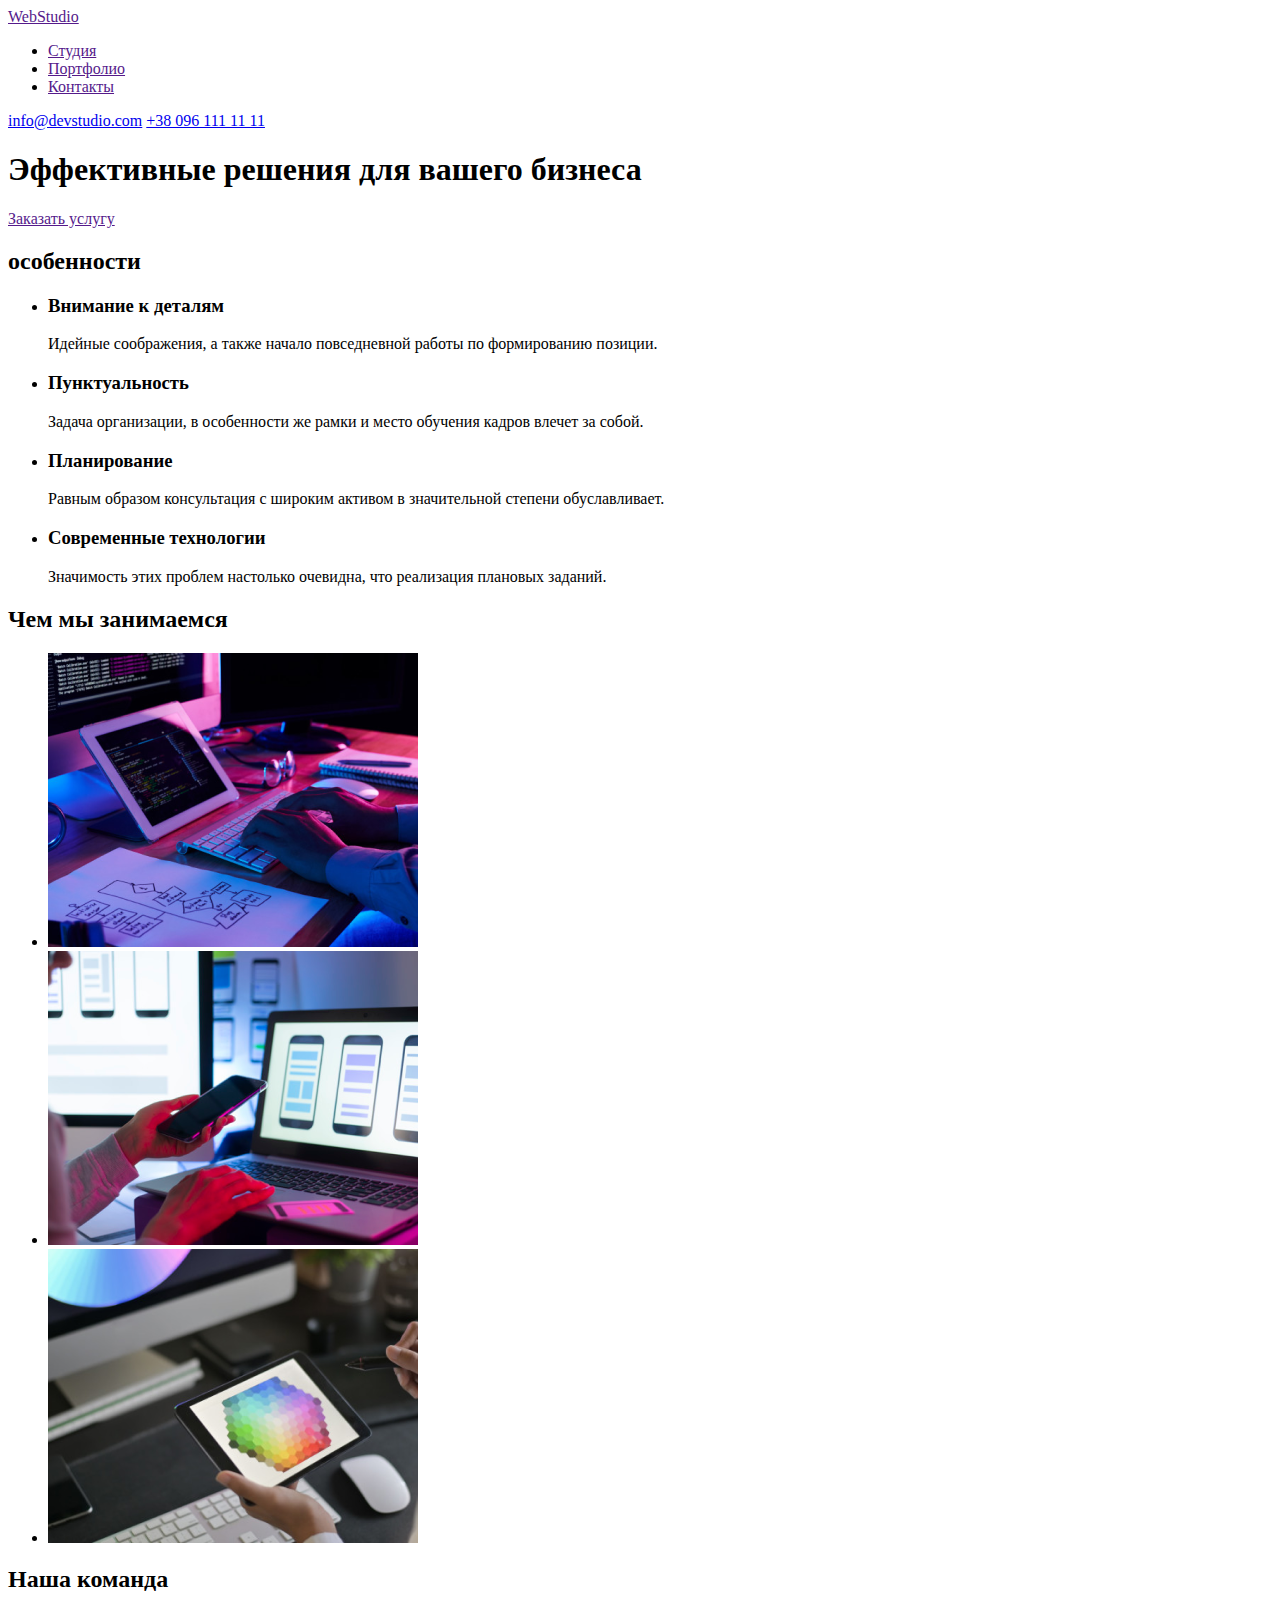
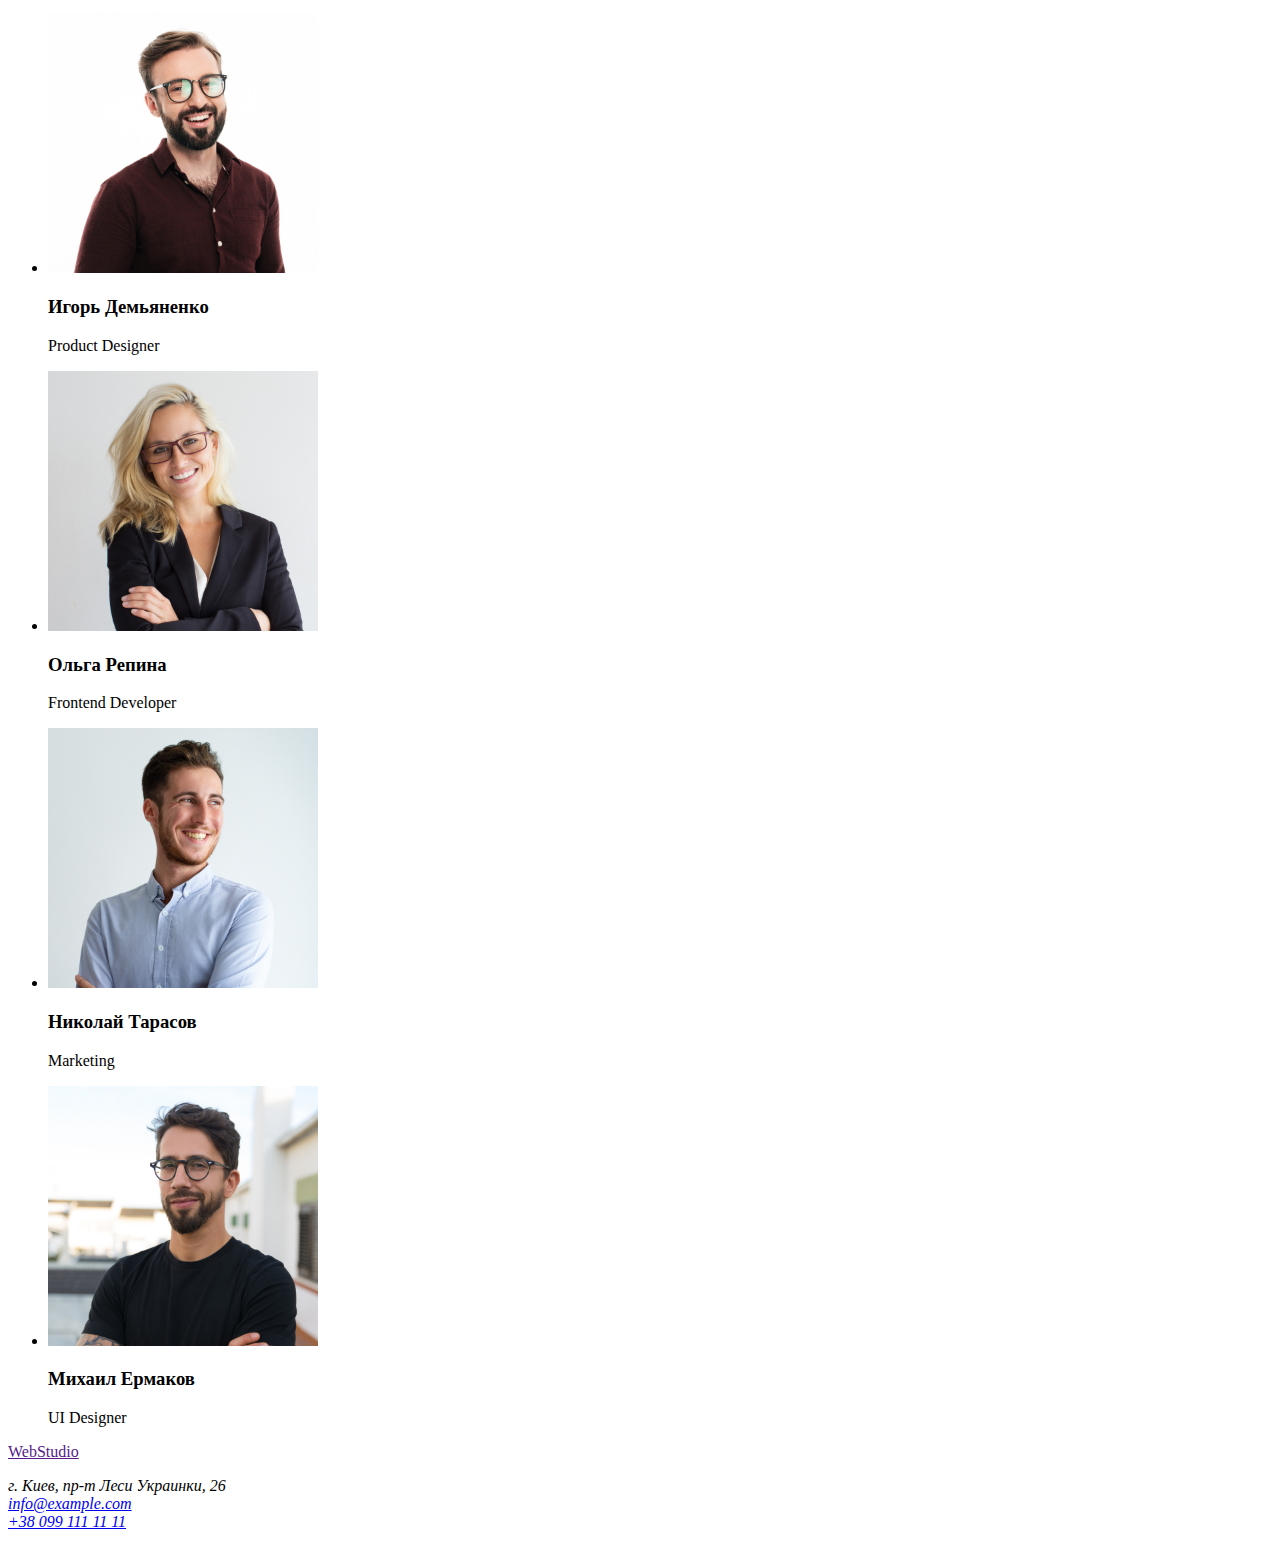
==== index.html @ c9422a40 "git commit-m "add homework-01"" ====
<!DOCTYPE html>
<html lang="ru">
<head>
    <meta charset="UTF-8">
    <meta name="viewport" content="width=device-width, initial-scale=1.0">
    <title>hometask1</title>
</head>
<body>
    <header>
        <!--логотип-->
        <nav>
        <a href="">WebStudio</a>
        <!--навигация-сайта-->
        <ul>
            <li><a href="">Студия</a></li>
            <li><a href="">Портфолио</a></li>
            <li><a href="">Контакты</a></li>
        </ul>
        </nav>
        <!--контакты-->
        <!-- <ul>
            <li><a href="mailto:info@devstudio.com">info@devstudio.com</a></li>
            <li><a href="tel:+380961111111">+38 096 111 11 11</a></li>
        </ul> -->
       <!--<address>--> 
            <a href="mailto:info@devstudio.com">info@devstudio.com</a>
            <a href="tel:+380961111111">+38 096 111 11 11</a>
        <!--</address>--> 
    </header>

    <main>
        <!--баннер-->
        <section>
            <h1>Эффективные решения для вашего бизнеса</h1>
            <a href="">Заказать услугу</a>
        </section>
 
        <!--Особенности-->
        <section>
            <h2>особенности</h2>
            <ul>
                <li>
                    <h3>Внимание к деталям</h3>
                    <p>Идейные соображения, а также начало повседневной работы по формированию позиции.</p>
                </li>
                <li>
                    <h3>Пунктуальность</h3>
                    <p>Задача организации, в особенности же рамки и место обучения кадров влечет за собой.</p>
                </li>
                <li>
                    <h3>Планирование</h3>
                    <p>Равным образом консультация с широким активом в значительной степени обуславливает.</p>
                </li>
                <li>
                    <h3>Современные технологии</h3>
                    <p>Значимость этих проблем настолько очевидна, что реализация плановых заданий.</p>
                </li>
            </ul>
        </section>

        <!--Чем мы занимаемся-->
        <section>
            <h2>Чем мы занимаемся</h2>
            <ul>
                <li><img src="./images/img1.png" alt="десктопные приложения" width="370"></li>
                <li><img src="./images/img2.png" alt="мобильные приложения" width="370"></li>
                <li><img src="./images/img3.png" alt="дизайнерские решения" width="370"></li>
            </ul>
        </section>

        <!--Наша команда-->
        <section>
            <h2>Наша команда</h2>
            <ul>
                <li>
                    <img src="./images/ighor-demianenko.jpg" alt="Фото сотрудника" width="270">
                    <h3>Игорь Демьяненко</h3>
                    <p>Product Designer</p>
                </li>
                <li>
                    <img src="./images/olga-repina.jpg" alt="Фото сотрудника" width="270">
                    <h3>Ольга Репина</h3>
                    <p>Frontend Developer</p>
                </li>
                <li>
                    <img src="./images/nikolay-tarasov.jpg" alt="Фото сотрудника" width="270">
                    <h3>Николай Тарасов</h3>
                    <p>Marketing</p>
                </li>
                <li>
                    <img src="./images/mikhail-yermakov.jpg" alt="Фото сотрудника" width="270">
                    <h3>Михаил Ермаков</h3>
                    <p>UI Designer</p>
                </li>
            </ul>
        </section>
    </main>

    <footer>
        <!--логотип-->
        <a href="">WebStudio</a>
        <!--адрес-->
        <address>
            <p>г. Киев, пр-т Леси Украинки, 26 <br>
            <a href="mailto:info@example.com">info@example.com</a> <br>
            <a href="tel:+380991111111">+38 099 111 11 11</a></p>
            <!-- <p>г. Киев, пр-т Леси Украинки, 26</p> 
            <a href="mailto:info@example.com">info@example.com</a> 
            <a href="tel:+380991111111">+38 099 111 11 11</a> -->
        </address>
    </footer>
</body>
</html>
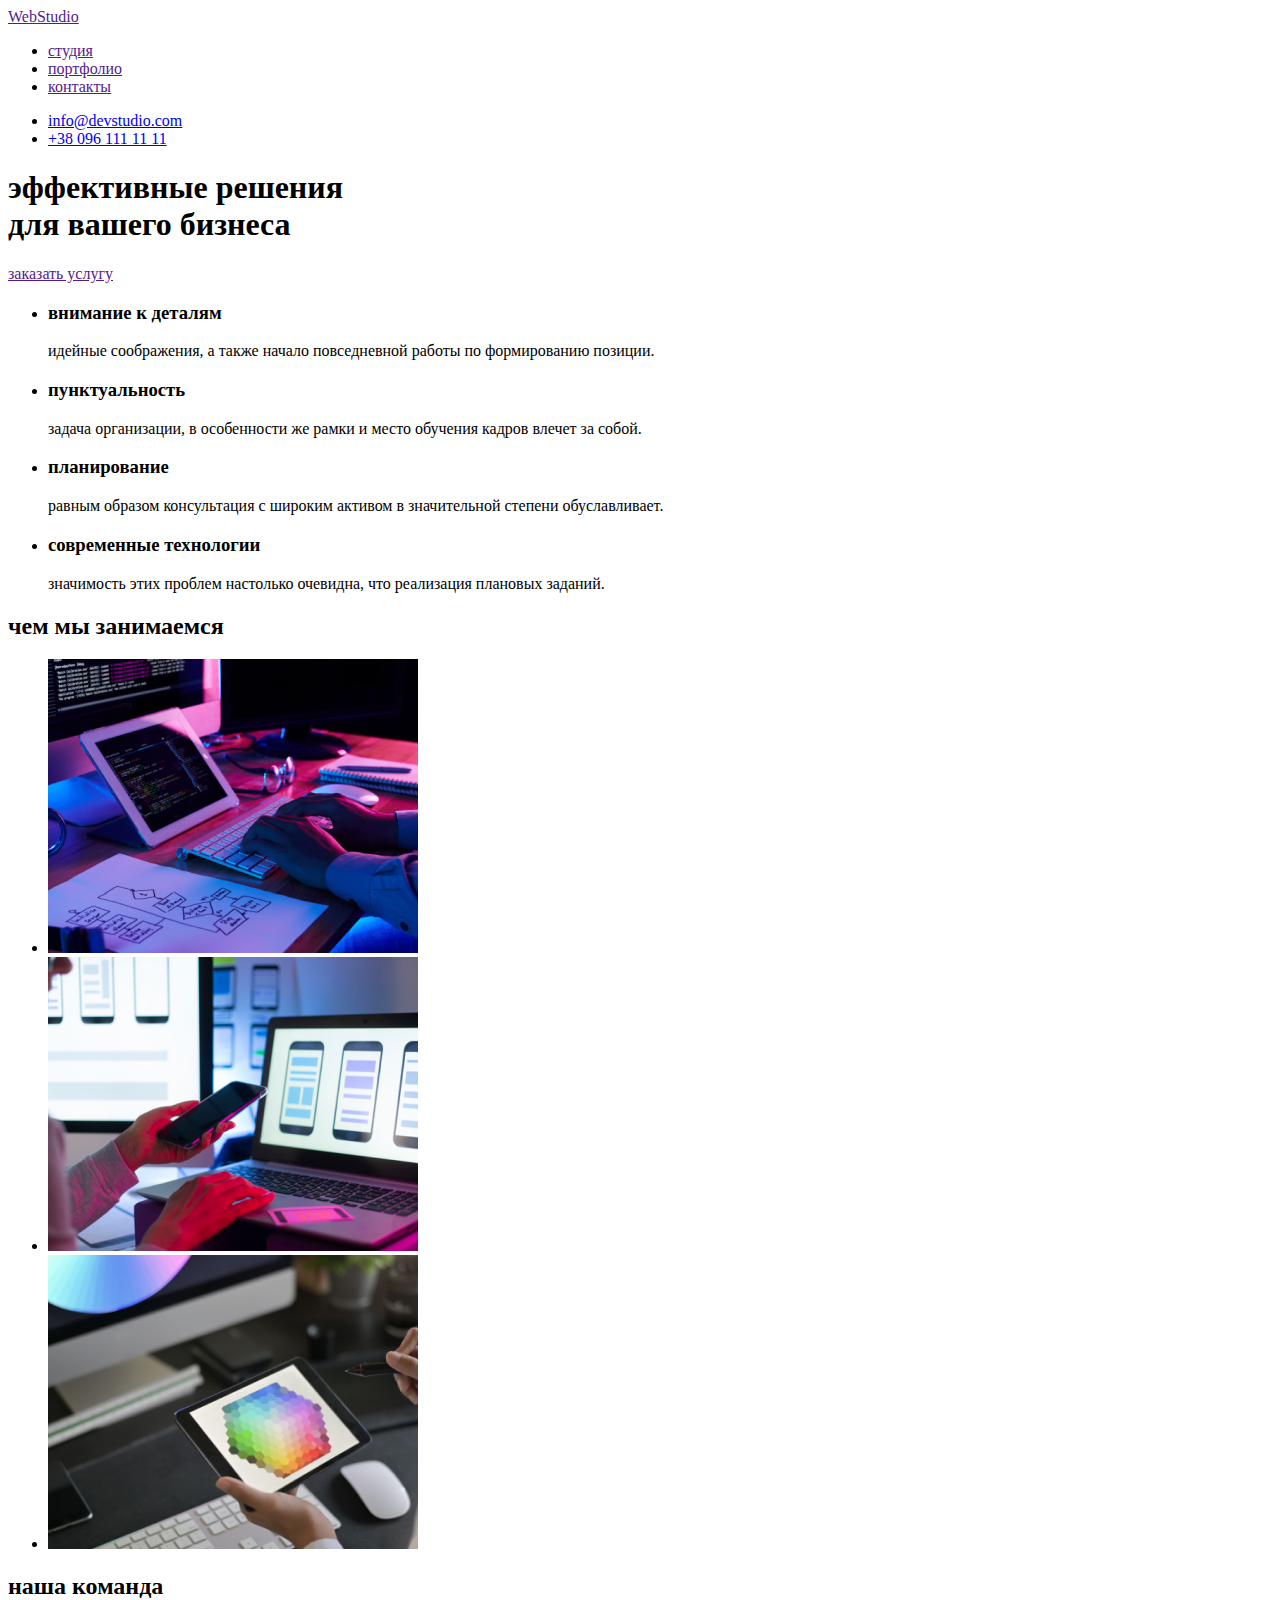
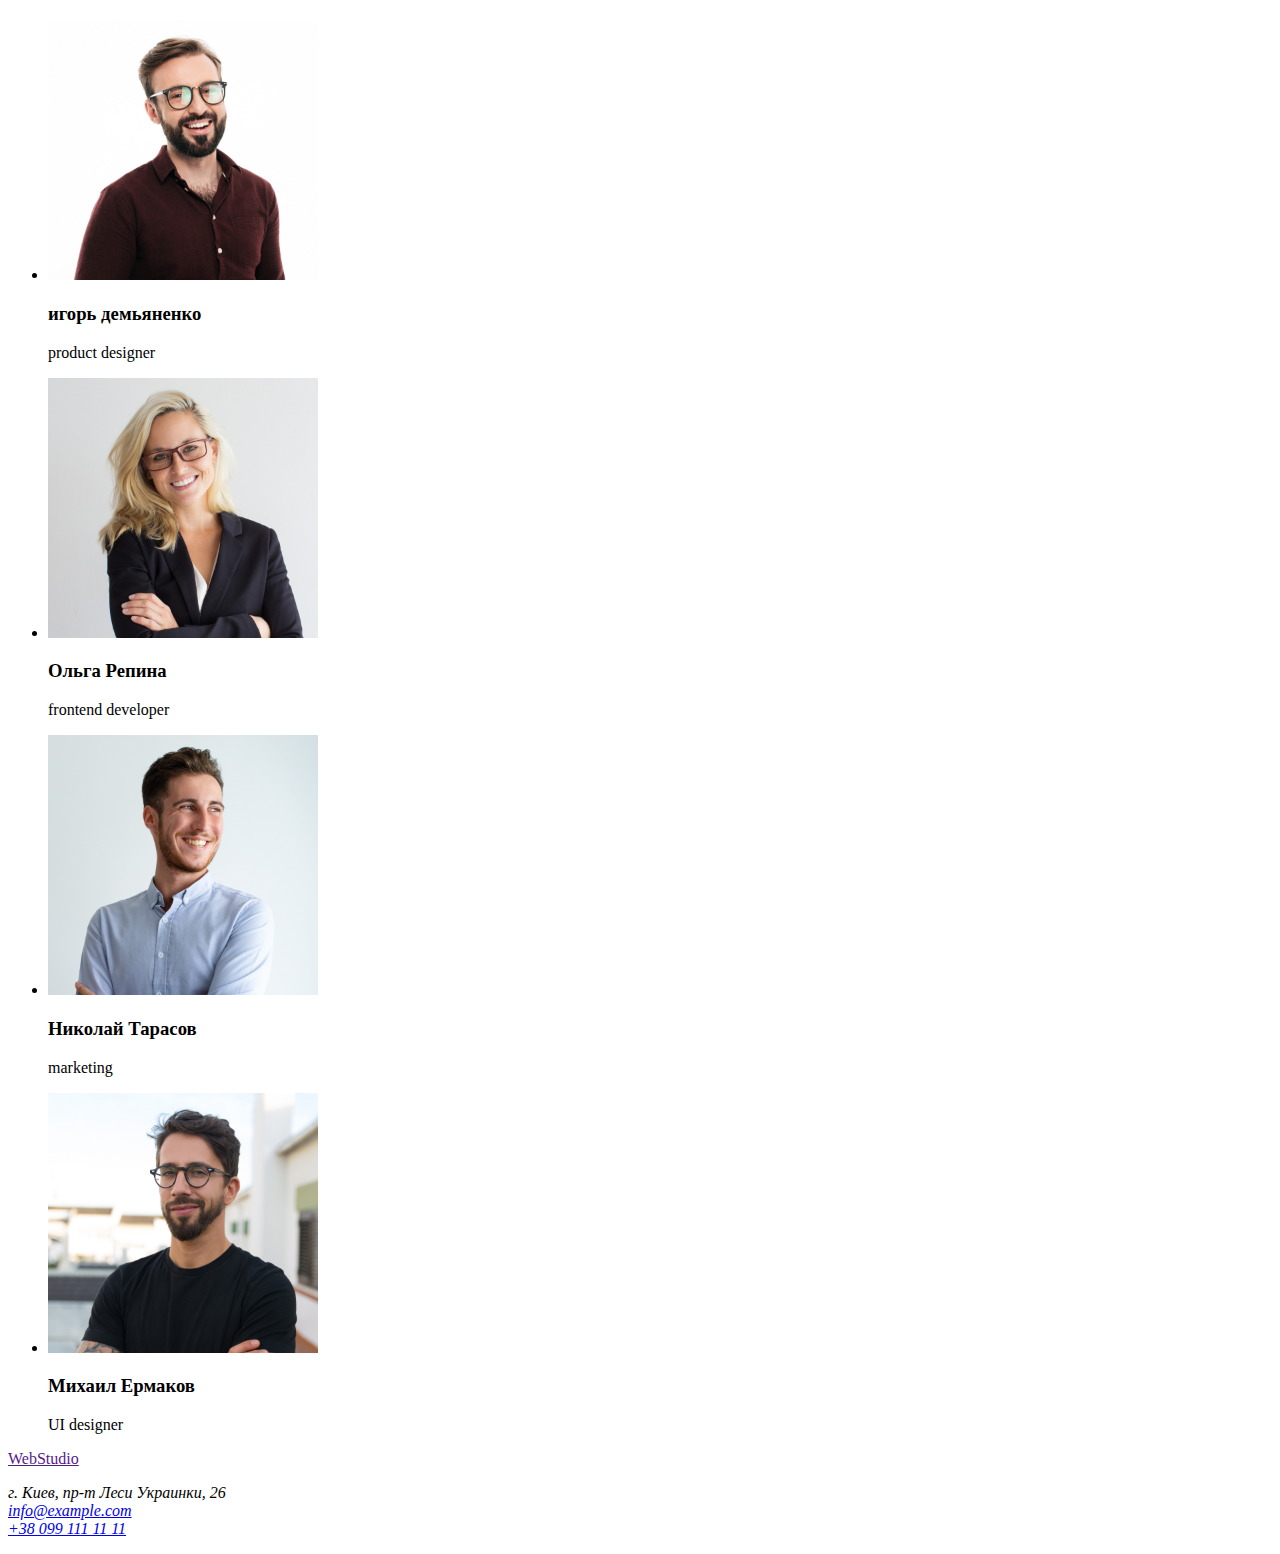
==== commit 9a40f8a0: "edd portfolio images" ====
--- a/index.html
+++ b/index.html
@@ -4,63 +4,67 @@
     <meta charset="UTF-8">
     <meta name="viewport" content="width=device-width, initial-scale=1.0">
     <title>hometask1</title>
+    <link rel="stylesheet" href="./css/style.css">
+    <link rel="preconnect" href="https://fonts.gstatic.com">
+    <link href="https://fonts.googleapis.com/css2?family=Raleway:wght@700&display=swap" rel="stylesheet">
+    <link href="https://fonts.googleapis.com/css2?family=Raleway:wght@700&family=Roboto&display=swap" rel="stylesheet">
 </head>
 <body>
     <header>
         <!--логотип-->
         <nav>
-        <a href="">WebStudio</a>
+        <a class="logo" href="">Web<span>Studio</span></a>
         <!--навигация-сайта-->
-        <ul>
-            <li><a href="">Студия</a></li>
-            <li><a href="">Портфолио</a></li>
-            <li><a href="">Контакты</a></li>
+        <ul class="nav-list">
+            <li><a href="">студия</a></li>
+            <li><a href="">портфолио</a></li>
+            <li><a href="">контакты</a></li>
         </ul>
         </nav>
         <!--контакты-->
-        <!-- <ul>
+        <ul class="contacts">
             <li><a href="mailto:info@devstudio.com">info@devstudio.com</a></li>
             <li><a href="tel:+380961111111">+38 096 111 11 11</a></li>
-        </ul> -->
+        </ul>
        <!--<address>--> 
-            <a href="mailto:info@devstudio.com">info@devstudio.com</a>
-            <a href="tel:+380961111111">+38 096 111 11 11</a>
+            <!-- <a href="mailto:info@devstudio.com">info@devstudio.com</a>
+            <a href="tel:+380961111111">+38 096 111 11 11</a> -->
         <!--</address>--> 
     </header>
 
     <main>
         <!--баннер-->
-        <section>
-            <h1>Эффективные решения для вашего бизнеса</h1>
-            <a href="">Заказать услугу</a>
+        <section class="hero">
+            <h1>эффективные решения <br> для вашего бизнеса</h1>
+            <a href="">заказать услугу</a>
         </section>
  
         <!--Особенности-->
-        <section>
-            <h2>особенности</h2>
+        <section class="features">
+            <!-- <h2>особенности</h2> -->
             <ul>
                 <li>
-                    <h3>Внимание к деталям</h3>
-                    <p>Идейные соображения, а также начало повседневной работы по формированию позиции.</p>
+                    <h3>внимание к деталям</h3>
+                    <p>идейные соображения, а также начало повседневной работы по формированию позиции.</p>
                 </li>
                 <li>
-                    <h3>Пунктуальность</h3>
-                    <p>Задача организации, в особенности же рамки и место обучения кадров влечет за собой.</p>
+                    <h3>пунктуальность</h3>
+                    <p>задача организации, в особенности же рамки и место обучения кадров влечет за собой.</p>
                 </li>
                 <li>
-                    <h3>Планирование</h3>
-                    <p>Равным образом консультация с широким активом в значительной степени обуславливает.</p>
+                    <h3>планирование</h3>
+                    <p>равным образом консультация с широким активом в значительной степени обуславливает.</p>
                 </li>
                 <li>
-                    <h3>Современные технологии</h3>
-                    <p>Значимость этих проблем настолько очевидна, что реализация плановых заданий.</p>
+                    <h3>современные технологии</h3>
+                    <p>значимость этих проблем настолько очевидна, что реализация плановых заданий.</p>
                 </li>
             </ul>
         </section>
 
         <!--Чем мы занимаемся-->
-        <section>
-            <h2>Чем мы занимаемся</h2>
+        <section class="services">
+            <h2>чем мы занимаемся</h2>
             <ul>
                 <li><img src="./images/img1.png" alt="десктопные приложения" width="370"></li>
                 <li><img src="./images/img2.png" alt="мобильные приложения" width="370"></li>
@@ -69,36 +73,36 @@
         </section>
 
         <!--Наша команда-->
-        <section>
-            <h2>Наша команда</h2>
+        <section class="team">
+            <h2>наша команда</h2>
             <ul>
                 <li>
                     <img src="./images/ighor-demianenko.jpg" alt="Фото сотрудника" width="270">
-                    <h3>Игорь Демьяненко</h3>
-                    <p>Product Designer</p>
+                    <h3>игорь демьяненко</h3>
+                    <p>product designer</p>
                 </li>
                 <li>
                     <img src="./images/olga-repina.jpg" alt="Фото сотрудника" width="270">
                     <h3>Ольга Репина</h3>
-                    <p>Frontend Developer</p>
+                    <p>frontend developer</p>
                 </li>
                 <li>
                     <img src="./images/nikolay-tarasov.jpg" alt="Фото сотрудника" width="270">
                     <h3>Николай Тарасов</h3>
-                    <p>Marketing</p>
+                    <p>marketing</p>
                 </li>
                 <li>
                     <img src="./images/mikhail-yermakov.jpg" alt="Фото сотрудника" width="270">
                     <h3>Михаил Ермаков</h3>
-                    <p>UI Designer</p>
+                    <p>UI designer</p>
                 </li>
             </ul>
         </section>
     </main>
 
-    <footer>
+    <footer class="footer">
         <!--логотип-->
-        <a href="">WebStudio</a>
+        <a class="logo" href="">Web<span>Studio</span></a>
         <!--адрес-->
         <address>
             <p>г. Киев, пр-т Леси Украинки, 26 <br>
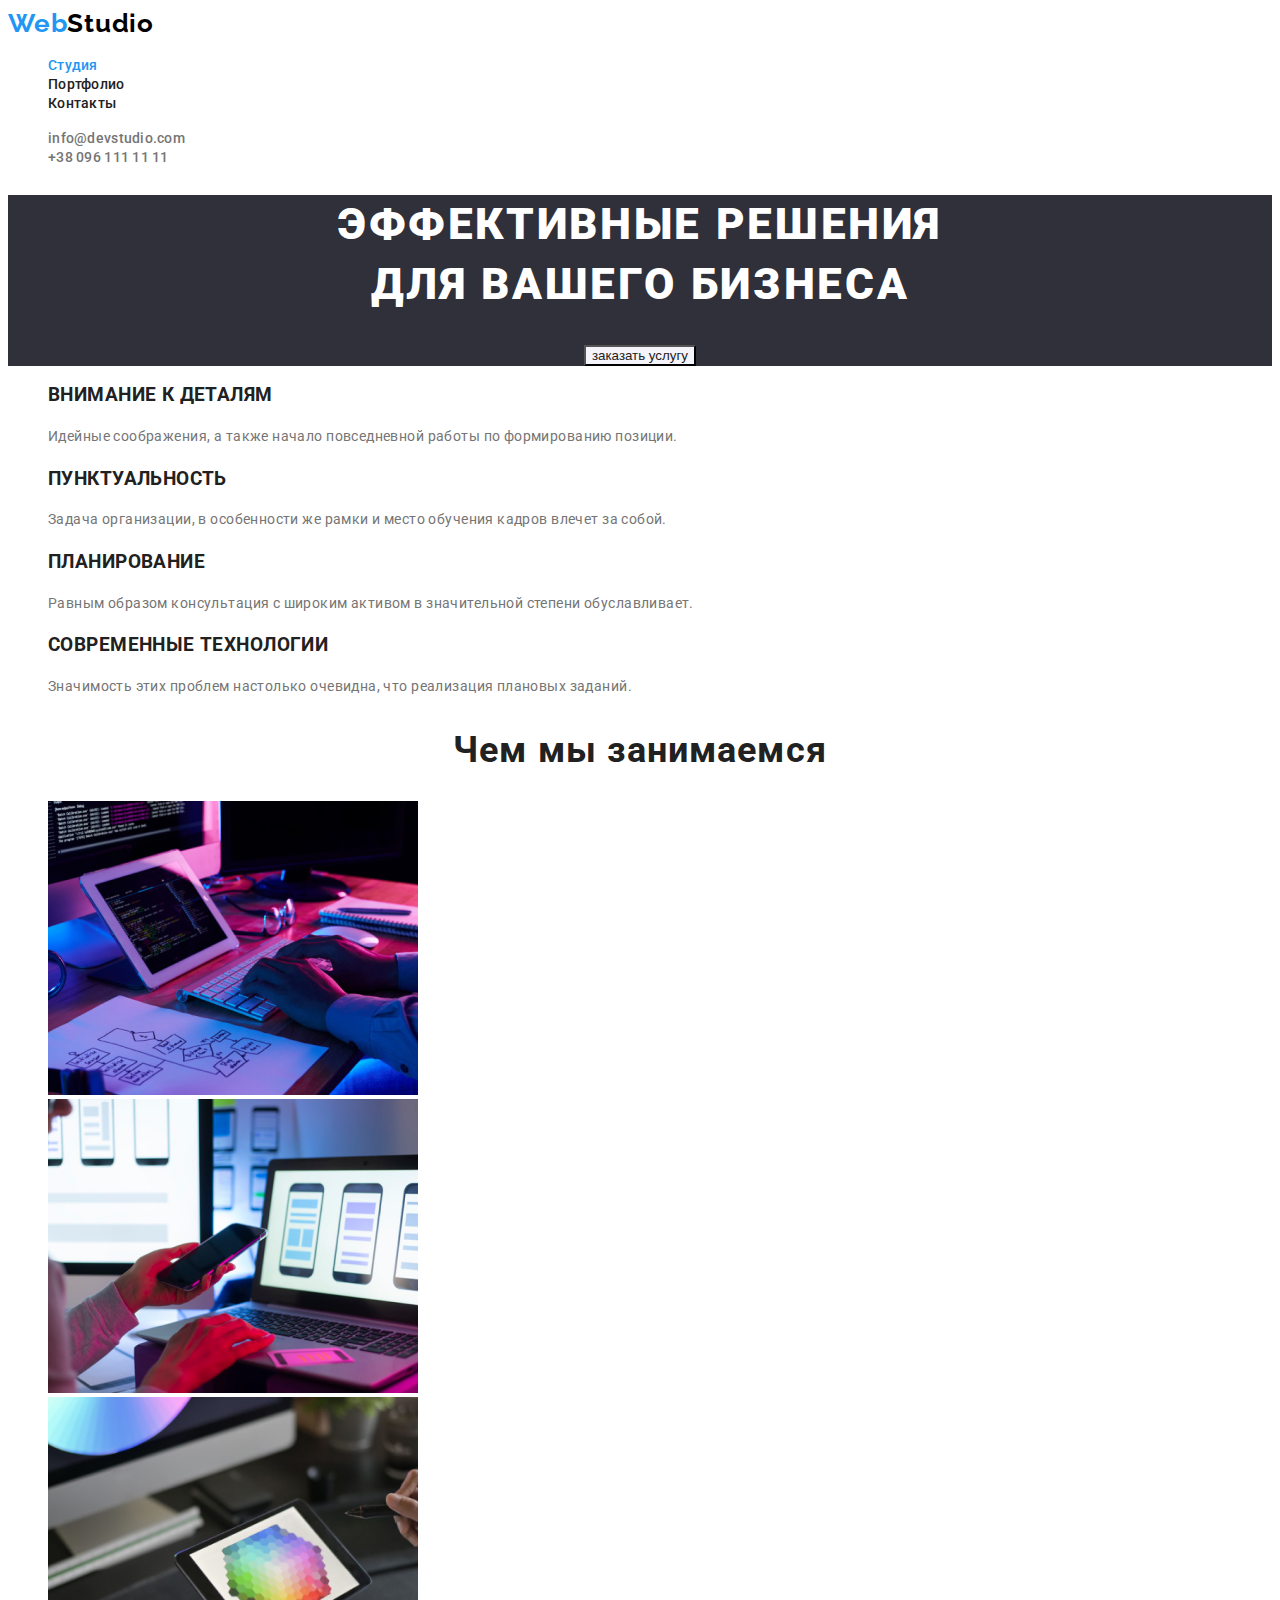
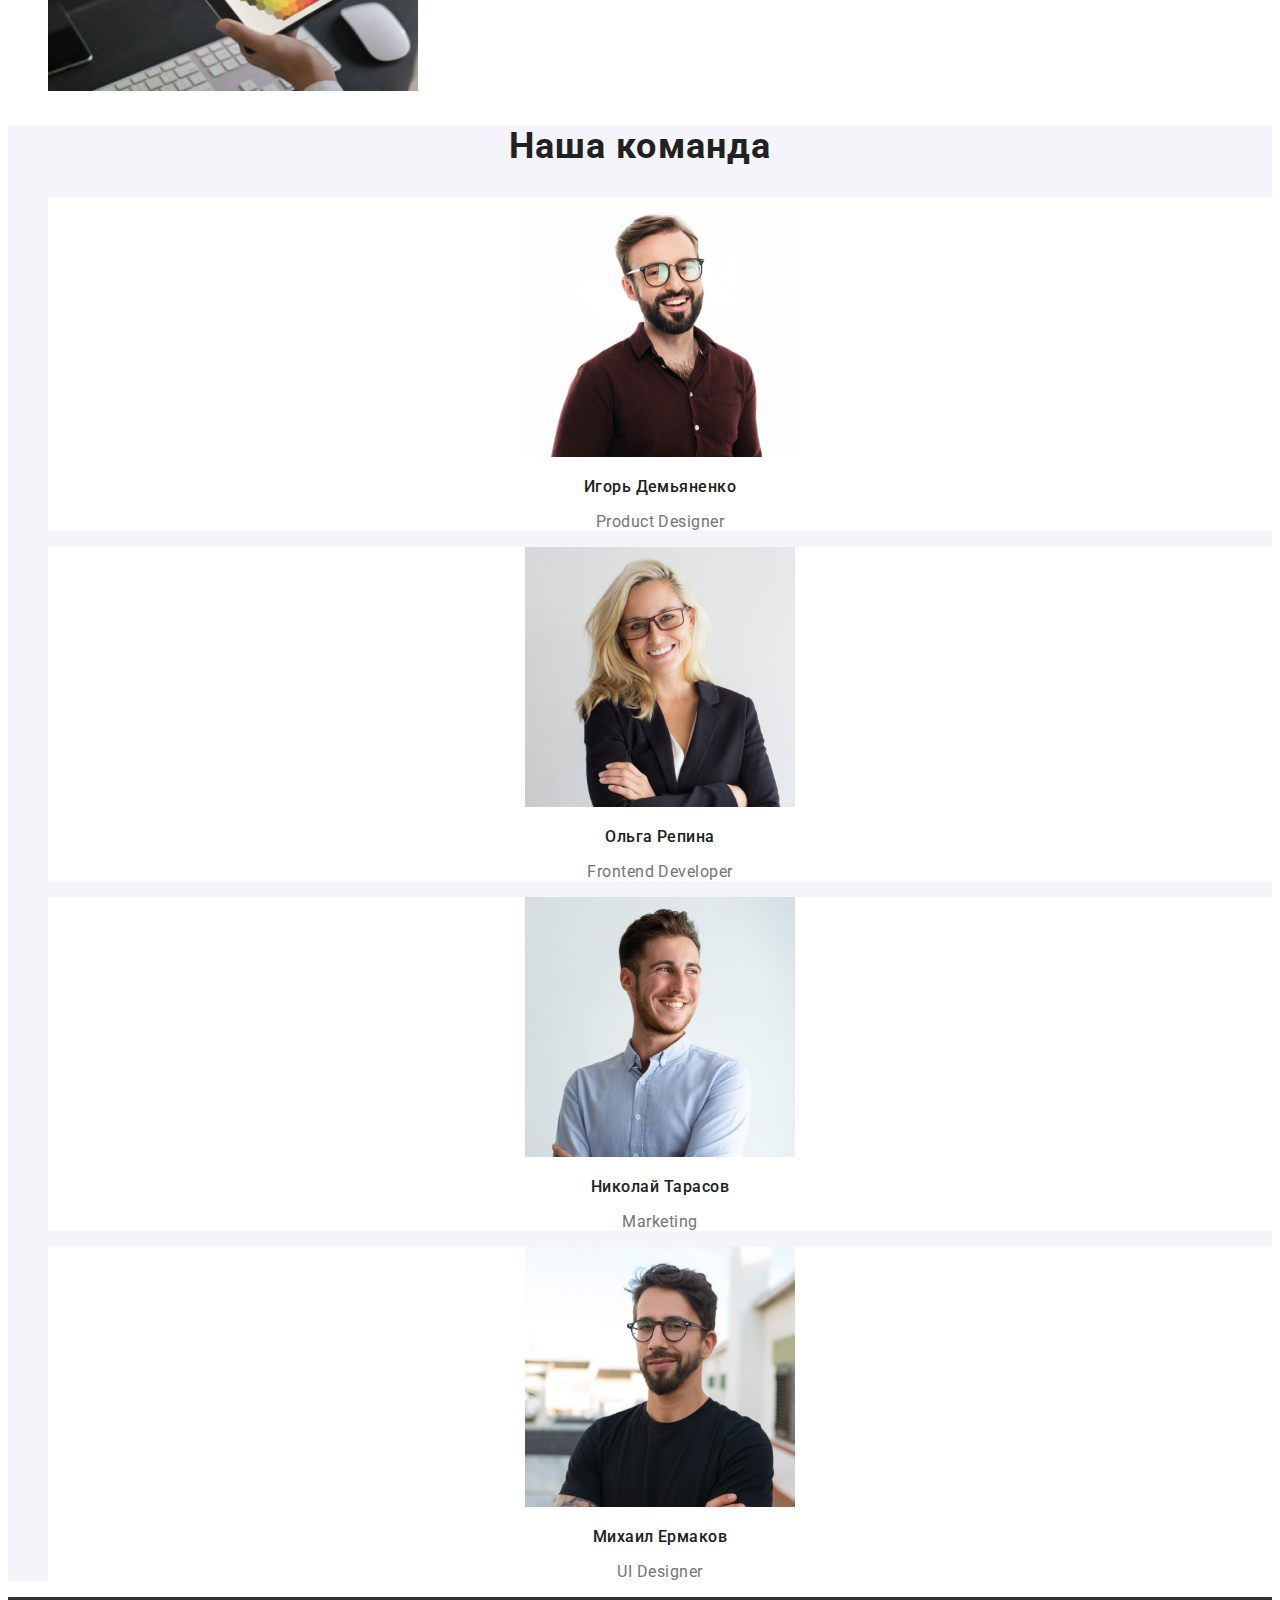
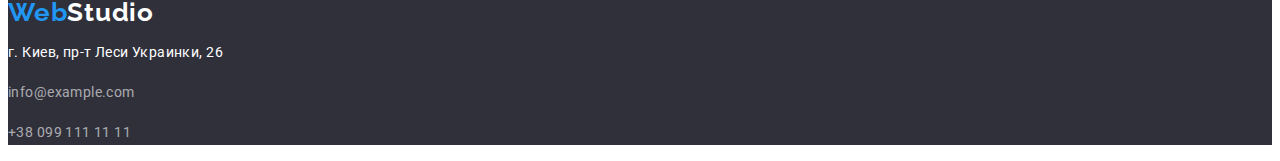
==== commit f3c203f7: "fonts and colors" ====
--- a/index.html
+++ b/index.html
@@ -3,11 +3,12 @@
 <head>
     <meta charset="UTF-8">
     <meta name="viewport" content="width=device-width, initial-scale=1.0">
-    <title>hometask1</title>
+    <title>WebStudio</title>
     <link rel="stylesheet" href="./css/style.css">
     <link rel="preconnect" href="https://fonts.gstatic.com">
     <link href="https://fonts.googleapis.com/css2?family=Raleway:wght@700&display=swap" rel="stylesheet">
-    <link href="https://fonts.googleapis.com/css2?family=Raleway:wght@700&family=Roboto&display=swap" rel="stylesheet">
+    <link href="https://fonts.googleapis.com/css2?family=Roboto:ital,wght@0,400;0,700;0,900;1,900&display=swap"
+        rel="stylesheet">
 </head>
 <body>
     <header>
@@ -16,9 +17,9 @@
         <a class="logo" href="">Web<span>Studio</span></a>
         <!--навигация-сайта-->
         <ul class="nav-list">
-            <li><a href="">студия</a></li>
-            <li><a href="">портфолио</a></li>
-            <li><a href="">контакты</a></li>
+            <li><a class="link current" href="./index.html">студия</a></li>
+            <li><a class="link" href="./portfolio.html">портфолио</a></li>
+            <li><a class="link" href="./contacts.html">контакты</a></li>
         </ul>
         </nav>
         <!--контакты-->
@@ -26,17 +27,13 @@
             <li><a href="mailto:info@devstudio.com">info@devstudio.com</a></li>
             <li><a href="tel:+380961111111">+38 096 111 11 11</a></li>
         </ul>
-       <!--<address>--> 
-            <!-- <a href="mailto:info@devstudio.com">info@devstudio.com</a>
-            <a href="tel:+380961111111">+38 096 111 11 11</a> -->
-        <!--</address>--> 
-    </header>
+       </header>
 
     <main>
         <!--баннер-->
         <section class="hero">
             <h1>эффективные решения <br> для вашего бизнеса</h1>
-            <a href="">заказать услугу</a>
+            <button class="button" type="button">заказать услугу</button>
         </section>
  
         <!--Особенности-->
@@ -105,12 +102,9 @@
         <a class="logo" href="">Web<span>Studio</span></a>
         <!--адрес-->
         <address>
-            <p>г. Киев, пр-т Леси Украинки, 26 <br>
-            <a href="mailto:info@example.com">info@example.com</a> <br>
-            <a href="tel:+380991111111">+38 099 111 11 11</a></p>
-            <!-- <p>г. Киев, пр-т Леси Украинки, 26</p> 
-            <a href="mailto:info@example.com">info@example.com</a> 
-            <a href="tel:+380991111111">+38 099 111 11 11</a> -->
+            <p class="map">г. Киев, пр-т Леси Украинки, 26</p>
+            <p><a class="link" href="mailto:info@example.com">info@example.com</a> </p>
+            <p><a class="link" href="tel:+380991111111">+38 099 111 11 11</a></p>
         </address>
     </footer>
 </body>
--- a/css/style.css
+++ b/css/style.css
@@ -0,0 +1,205 @@
+:root {
+  --primary-text-color: #757575;
+  --title-text-color: #212121;
+  --accent-color: #2196f3;
+  --accent-color-2: #ffffff;
+  --background-color: #2f303a;
+}
+
+body {
+  font-family: Roboto;
+}
+
+ul {
+  list-style: none;
+}
+
+a {
+  text-decoration: none;
+}
+
+.logo {
+  color: var(--accent-color);
+  font-family: Raleway;
+  font-size: 26px;
+  font-weight: 700;
+  letter-spacing: 0.78px;
+  line-height: 1.19;
+}
+
+.logo span {
+  color: #000;
+}
+
+footer .logo span {
+  color: var(--accent-color-2);
+}
+
+.nav-list .link {
+  color: var(--title-text-color);
+  font-size: 14px;
+  font-weight: 500;
+  letter-spacing: 0.28px;
+  text-transform: capitalize;
+}
+
+.nav-list .link:hover,
+.nav-list .link:focus {
+  color: var(--accent-color);
+}
+
+.nav-list .link.current {
+  color: var(--accent-color);
+}
+
+.contacts a {
+  color: var(--primary-text-color);
+  font-size: 14px;
+  font-weight: 500;
+  letter-spacing: 0.28px;
+}
+
+.contacts a:hover,
+.contacts a:focus {
+  color: var(--accent-color);
+}
+
+.hero {
+  background-color: var(--background-color);
+  text-align: center;
+}
+
+.hero h1 {
+  color: var(--accent-color-2);
+  font-size: 44px;
+  font-weight: 900;
+  letter-spacing: 2.64px;
+  line-height: 1.36;
+  text-transform: uppercase;
+}
+
+.button {
+  color: var(--title-text-color);
+  background-color: #f5f4fa;
+}
+
+.button:hover,
+.button:focus {
+  color: var(--accent-color-2);
+  background-color: var(--accent-color);
+}
+
+/* .button */
+
+.features h3 {
+  color: var(--title-text-color);
+  font-size: 14;
+  letter-spacing: 0.42px;
+  font-weight: 700;
+  text-transform: uppercase;
+}
+
+.features p {
+  color: var(--primary-text-color);
+  font-size: 14px;
+  letter-spacing: 0.42px;
+  line-height: 1.71;
+}
+
+.features p::first-letter {
+  text-transform: capitalize;
+}
+
+.services h2,
+.team h2 {
+  color: var(--title-text-color);
+  font-size: 36px;
+  font-weight: 700;
+  letter-spacing: 1.08px;
+  text-align: center;
+}
+
+.services h2::first-letter,
+.team h2::first-letter {
+  text-transform: capitalize;
+}
+
+.team {
+  background-color: #f5f4fa;
+  text-align: center;
+}
+
+/* .team h2 {
+  color: var(--title-text-color);
+  font-size: 36px;
+  font-weight: 700;
+  letter-spacing: 1.08px;
+} */
+
+.team h3 {
+  color: var(--title-text-color);
+  font-size: 16px;
+  font-weight: 500;
+  letter-spacing: 0.48px;
+  text-transform: capitalize;
+}
+
+.team p {
+  color: var(--primary-text-color);
+  font-size: 16px;
+  letter-spacing: 0.48px;
+  text-transform: capitalize;
+}
+
+.team li {
+  background-color: var(--accent-color-2);
+}
+
+footer {
+  background-color: var(--background-color);
+  font-style: normal;
+}
+
+.map {
+  color: #fff;
+  font-weight: 400;
+  font-size: 14px;
+  font-style: normal;
+  line-height: 1.71;
+  letter-spacing: 0.42px;
+}
+
+address .link {
+  font-style: normal;
+  font-weight: 400;
+  font-size: 14px;
+  line-height: 1.71;
+  letter-spacing: 0.03em;
+  color: rgba(255, 255, 255, 0.6);
+}
+
+/* Portfolio */
+
+/* .filter {
+  color: var(--title-text-color);
+  background-color: #f5f4fa;
+}
+
+.filter :hover,
+.filter :focus {
+  color: var(--accent-color-2);
+  background-color: var(--accent-color);
+} */
+
+.gallery-title {
+  color: var(--title-text-color);
+  font-weight: 700;
+  font-size: 18px;
+  line-height: 2;
+}
+
+.gallery-work {
+  color: var(--primary-text-color);
+  font-size: 16px;
+  line-height: 1.87;
+}
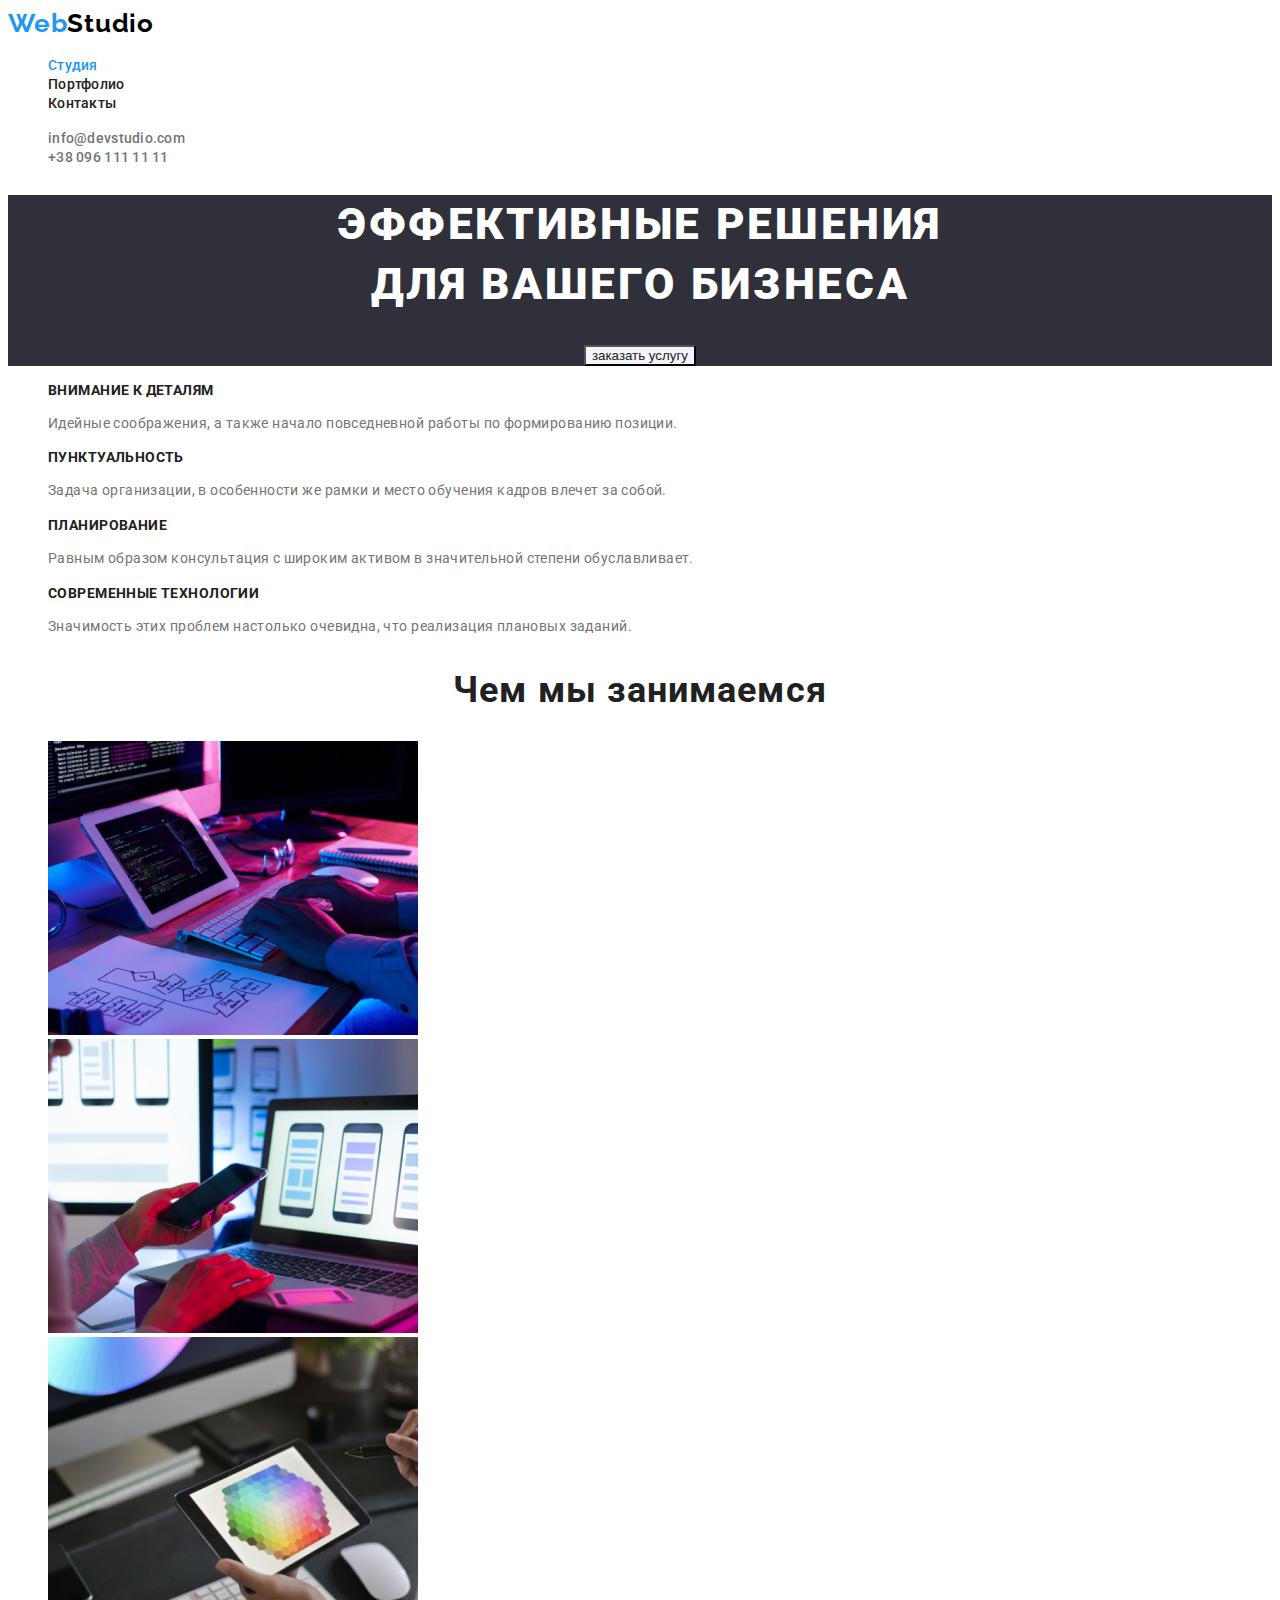
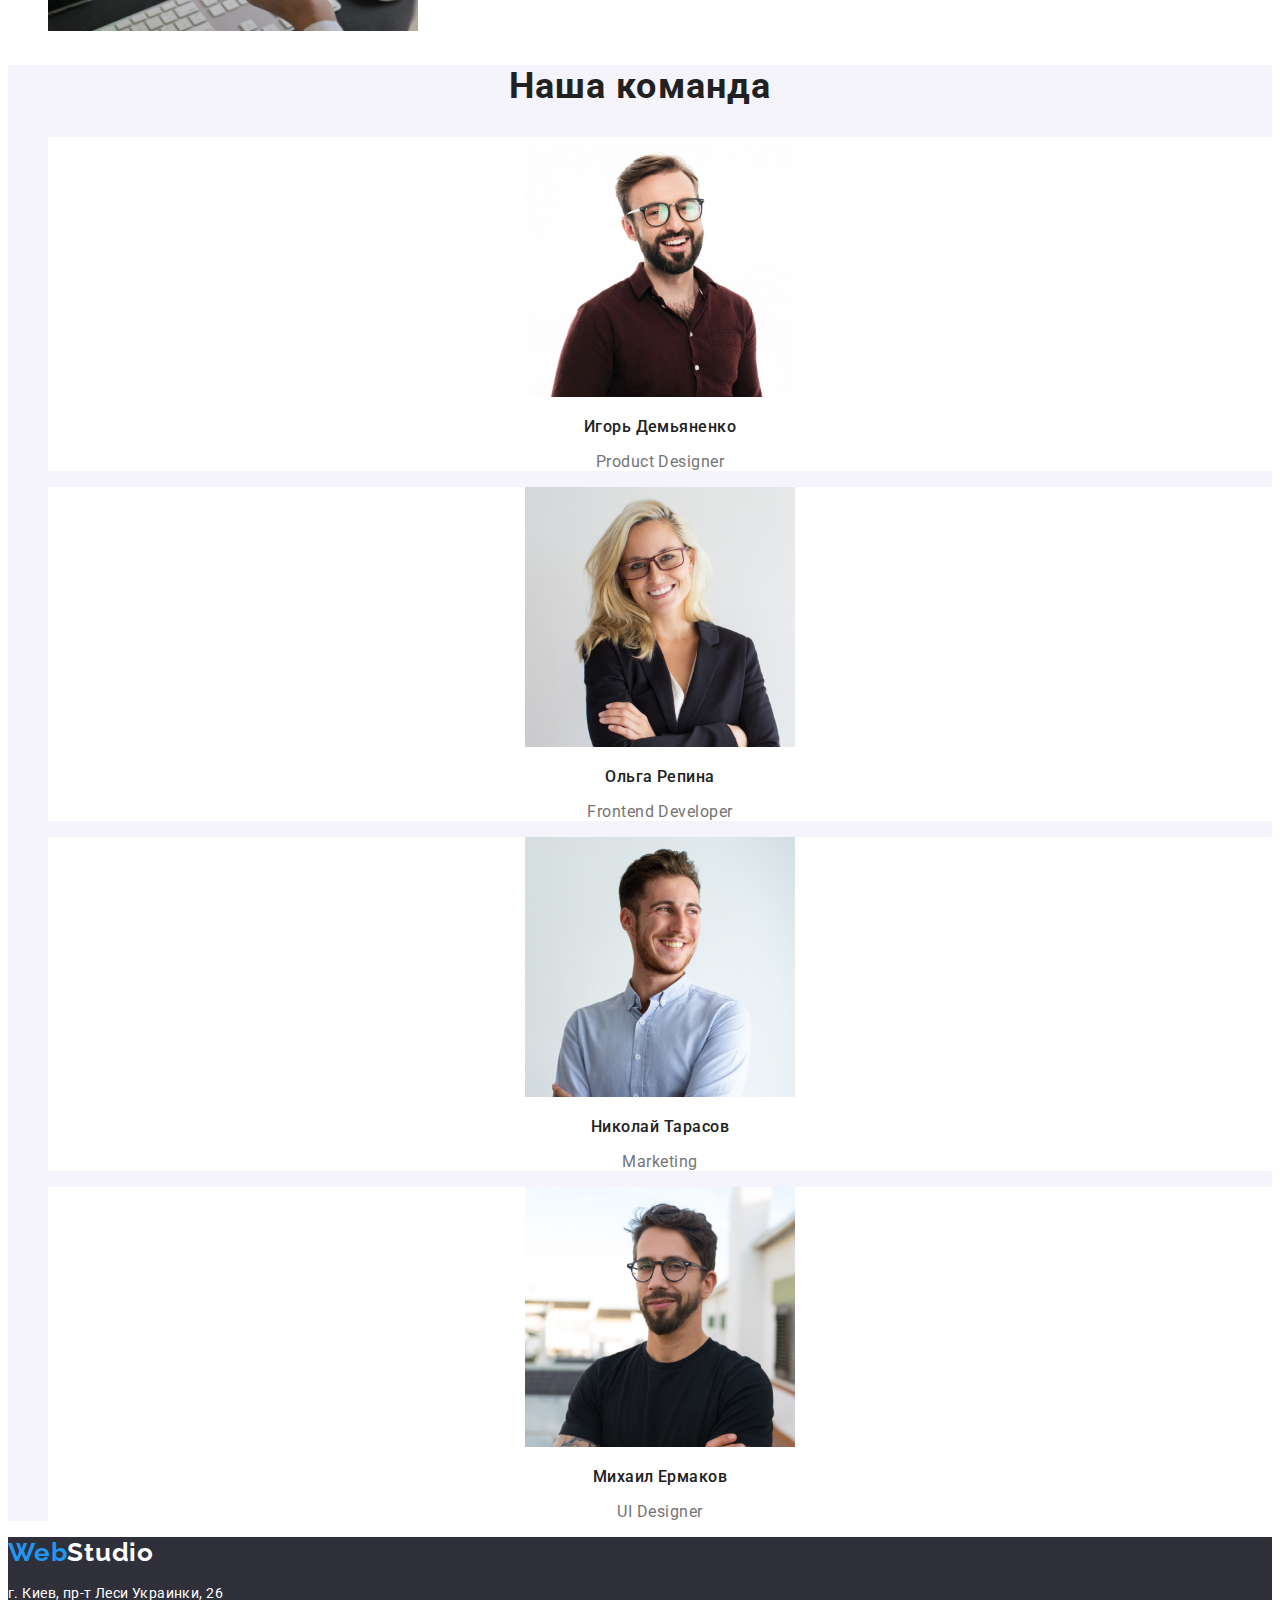
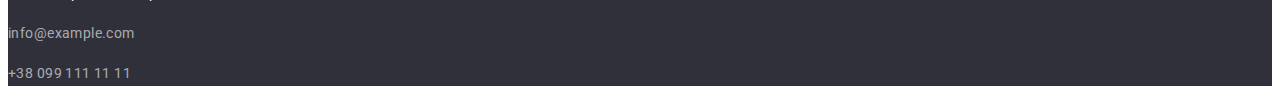
==== commit 30a77f18: "fix-mistake" ====
--- a/index.html
+++ b/index.html
@@ -4,10 +4,9 @@
     <meta charset="UTF-8">
     <meta name="viewport" content="width=device-width, initial-scale=1.0">
     <title>WebStudio</title>
-    <link rel="stylesheet" href="./css/style.css">
+    <link rel="stylesheet" href="./css/styles.css">
     <link rel="preconnect" href="https://fonts.gstatic.com">
-    <link href="https://fonts.googleapis.com/css2?family=Raleway:wght@700&display=swap" rel="stylesheet">
-    <link href="https://fonts.googleapis.com/css2?family=Roboto:ital,wght@0,400;0,700;0,900;1,900&display=swap"
+    <link href="https://fonts.googleapis.com/css2?family=Raleway:wght@700&family=Roboto:wght@400;500;700;900&display=swap"
         rel="stylesheet">
 </head>
 <body>
--- a/css/styles.css
+++ b/css/styles.css
@@ -0,0 +1,212 @@
+*,
+*::before,
+*::after {
+  box-sizing: border-box;
+}
+
+:root {
+  --primary-text-color: #757575;
+  --title-text-color: #212121;
+  --accent-color: #2196f3;
+  --accent-color-2: #ffffff;
+  --background-color: #2f303a;
+  --logo-color: #000;
+  --background-color-2: #f5f4fa;
+  --address-color: #fff;
+  --address-color-2: rgba(255, 255, 255, 0.6);
+}
+
+body {
+  font-family: 'Roboto', sans-serif;
+}
+
+ul {
+  list-style: none;
+}
+
+a {
+  text-decoration: none;
+}
+
+.logo {
+  color: var(--accent-color);
+  font-family: 'Raleway', sans-serif;
+  font-size: 26px;
+  font-weight: 700;
+  letter-spacing: 0.78px;
+  line-height: 1.19;
+}
+
+.logo span {
+  color: var(--logo-color);
+}
+
+footer .logo span {
+  color: var(--accent-color-2);
+}
+
+.nav-list .link {
+  color: var(--title-text-color);
+  font-size: 14px;
+  font-weight: 500;
+  letter-spacing: 0.28px;
+  text-transform: capitalize;
+}
+
+.nav-list .link:hover,
+.nav-list .link:focus,
+.nav-list .link.current {
+  color: var(--accent-color);
+}
+
+.contacts a {
+  color: var(--primary-text-color);
+  font-size: 14px;
+  font-weight: 500;
+  letter-spacing: 0.28px;
+}
+
+.contacts a:hover,
+.contacts a:focus {
+  color: var(--accent-color);
+}
+
+.hero {
+  background-color: var(--background-color);
+  text-align: center;
+}
+
+.hero h1 {
+  color: var(--accent-color-2);
+  font-size: 44px;
+  font-weight: 900;
+  letter-spacing: 2.64px;
+  line-height: 1.36;
+  text-transform: uppercase;
+}
+
+.button {
+  color: var(--title-text-color);
+  background-color: var(--background-color-2);
+}
+
+.button:hover,
+.button:focus {
+  color: var(--accent-color-2);
+  background-color: var(--accent-color);
+}
+
+/* .button */
+
+.features h3 {
+  color: var(--title-text-color);
+  font-size: 14px;
+  letter-spacing: 0.42px;
+  font-weight: 700;
+  text-transform: uppercase;
+}
+
+.features p {
+  color: var(--primary-text-color);
+  font-size: 14px;
+  letter-spacing: 0.42px;
+  line-height: 1.71;
+}
+
+.features p::first-letter {
+  text-transform: capitalize;
+}
+
+.services h2,
+.team h2 {
+  color: var(--title-text-color);
+  font-size: 36px;
+  font-weight: 700;
+  letter-spacing: 1.08px;
+  text-align: center;
+}
+
+.services h2::first-letter,
+.team h2::first-letter {
+  text-transform: capitalize;
+}
+
+.team {
+  background-color: var(--background-color-2);
+  text-align: center;
+}
+
+/* .team h2 {
+  color: var(--title-text-color);
+  font-size: 36px;
+  font-weight: 700;
+  letter-spacing: 1.08px;
+} */
+
+.team h3 {
+  color: var(--title-text-color);
+  font-size: 16px;
+  font-weight: 500;
+  letter-spacing: 0.48px;
+  text-transform: capitalize;
+}
+
+.team p {
+  color: var(--primary-text-color);
+  font-size: 16px;
+  letter-spacing: 0.48px;
+  text-transform: capitalize;
+}
+
+.team li {
+  background-color: var(--accent-color-2);
+}
+
+footer {
+  background-color: var(--background-color);
+  font-style: normal;
+}
+
+.map {
+  color: var(--address-color);
+  font-weight: 400;
+  font-size: 14px;
+  font-style: normal;
+  line-height: 1.71;
+  letter-spacing: 0.42px;
+}
+
+address .link {
+  font-style: normal;
+  font-weight: 400;
+  font-size: 14px;
+  line-height: 1.71;
+  letter-spacing: 0.03em;
+  color: var(--address-color-2);
+}
+
+/* Portfolio */
+
+/* .filter {
+  color: var(--title-text-color);
+  background-color: #f5f4fa;
+}
+
+.filter :hover,
+.filter :focus {
+  color: var(--accent-color-2);
+  background-color: var(--accent-color);
+} */
+
+.gallery-title {
+  color: var(--title-text-color);
+  font-weight: 700;
+  font-size: 18px;
+  line-height: 2;
+}
+
+.gallery-work {
+  color: var(--primary-text-color);
+  font-size: 16px;
+  line-height: 1.87;
+}
